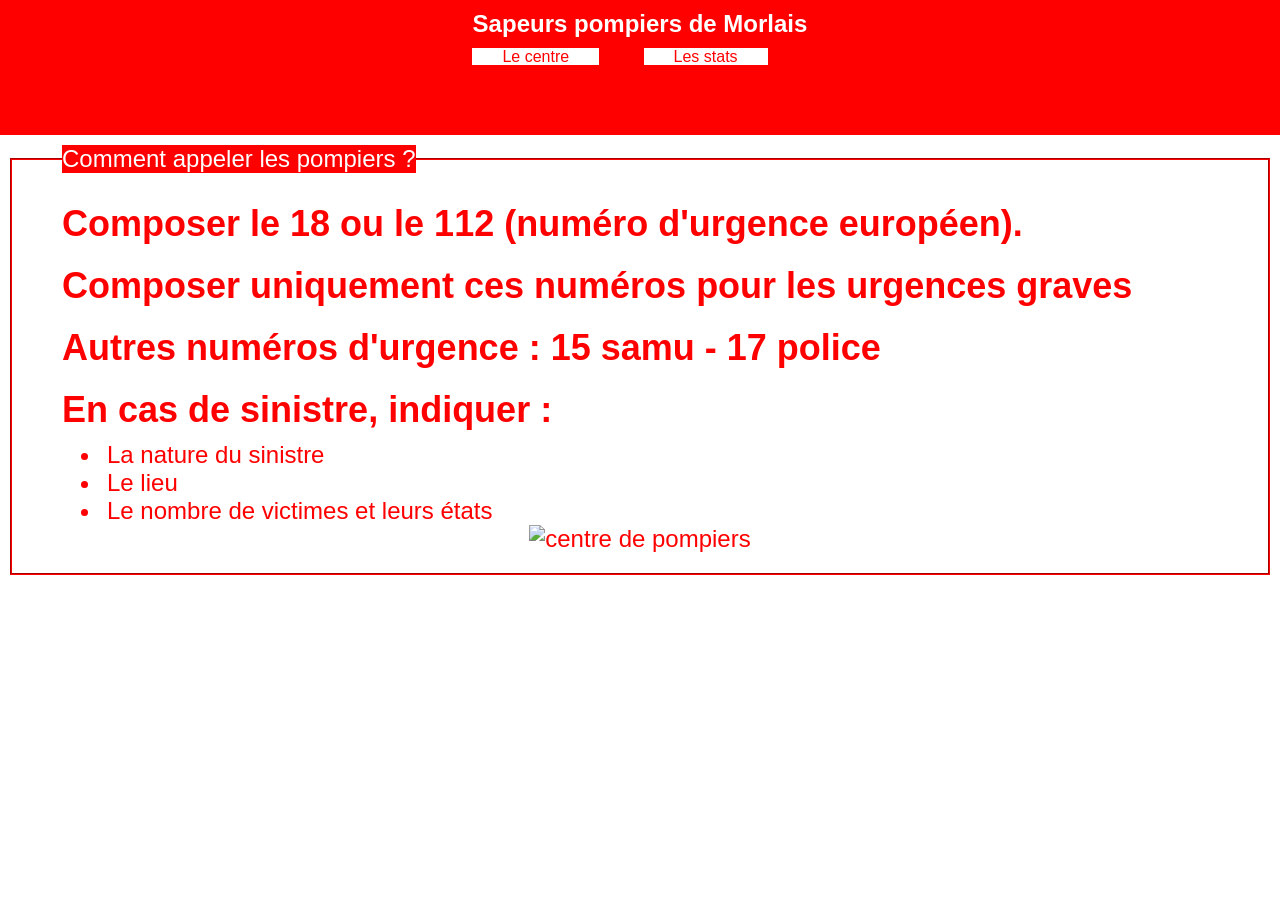
==== index.html @ b3fcbc7a "Add files via upload" ====
<!DOCTYPE html PUBLIC "-//W3C//DTD XHTML 1.0 Strict//EN" "http://www.w3.org/TR/xhtml1/DTD/xhtml1-strict.dtd">
<html lang="fr">
<head>
	<title>Stage officiel des pompiers de Morlais</title>
	<meta http-equiv="Content-Type" content="text/html; charset=utf-8" />
	<link href="style.css" rel="stylesheet" type="text/css"/>
</head>
<body>
	<div id="menu">
		<h1>Sapeurs pompiers de Morlais</h1>
		<ul>
			<li><a href="./pages/centre.html">Le centre</a></li>
			<li><a href="./pages/stats.html">Les stats </a></li>
		</ul>
	</div>
	
	<div id="centre">
		<fieldset>
		<legend>Comment appeler les pompiers ?</legend>
		<h2>Composer le 18 ou le 112 (numéro d'urgence européen).</h2>
		<h2>Composer uniquement ces numéros pour les urgences graves</h2>
		<h2>Autres numéros d'urgence : 15 samu - 17 police</h2>
		<h2>En cas de sinistre, indiquer :</h2>
		<ul>
			<li class="cligno">La nature du sinistre</li>
			<li class="cligno">Le lieu</li>
			<li class="cligno">Le nombre de victimes et leurs états</li>
		</ul>
		<center>
			<img src="C:\Users\nbilla01\OneDrive - Université de Poitiers\html\td3\contexte1\pompiers\photos\centre.jpg" alt="centre de pompiers" />
		</center>
		</fieldset>
	</div>
</body>
</html>
---- style.css ----
/*configuration du corps de la page*/
html, body {
font-family: Arial;
margin: 0;
padding: 0;
font-size:1.em;
height:100%;
width:100%;
}
*{margin:0; padding:0;}
/*Configuration de la boite menu*/
div#menu {
width:100%;
height:15%;
background-color:red;
color:white;
text-align:center;
}

#menu ul{
list-style-type: none;
}
#menu li {
display:inline;
margin-right:40px;
padding:0px 30px 0 30px; 
background-color: white;
}
#menu a {
text-decoration: none;
color:red;
}

/*Configuration de la boite centre et de ses composants*/
div#centre {
height:85%;
width:100%;
overflow: auto;
background-color:white;
font-size:1.5em;
color :red;
}
#centre h1 {
font-size:1.75em;
text-align:center;
}


/*Configuration des balises de structuration*/
h1 {font-size:1.5em;
text-align:center;
padding-top:10px;
padding-bottom:10px;
}
h2 {
padding-top:10px;
padding-bottom:10px;
}
p { 
text-align:justify;
}
table {
 
border:1px solid; 
border-color:gray; 
width:50%; 
}
table th {
background-color:red;
color:white; 
border:1px solid; 
border-color:white;
}
table td{
border:1px solid; 
border-color:gray;
}
#centre img {
	width:auto;
	height:auto;
}
.cligno{
list-style-image:URL(./photos/cligno.gif);
padding-left:5px;
margin-left:40px;
}
legend{
background-color:red;
color:white;
}
fieldset {
border-color:red;
margin : 10px 10px 10px 10px;
padding: 20px 50px 20px 50px;
}
#centre a {
text-decoration: underline;
color:red;
}
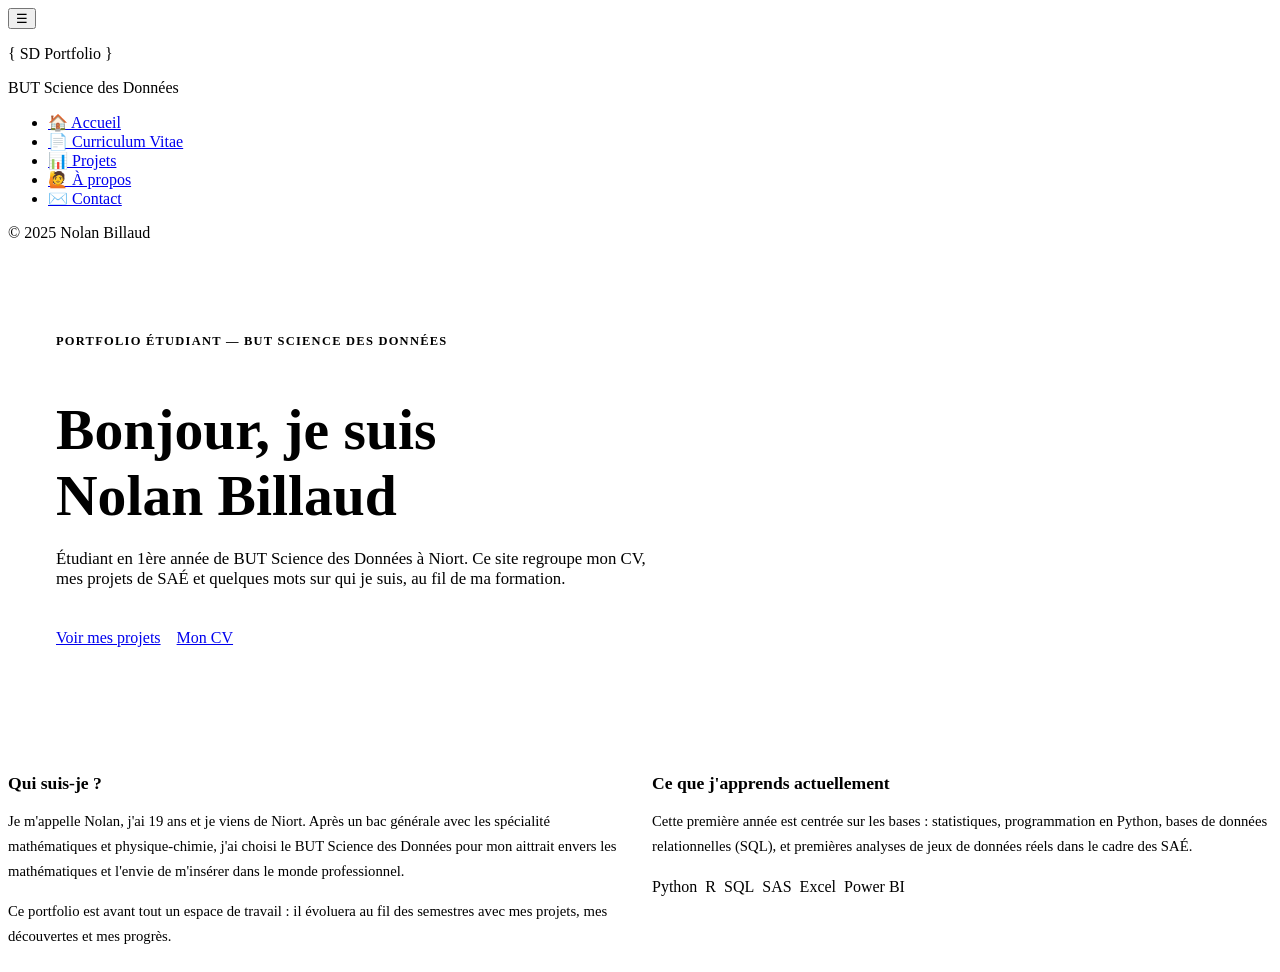
==== commit 5edad208: "Add files via upload" ====
--- a/index.html
+++ b/index.html
@@ -1,35 +1,214 @@
-<!DOCTYPE html PUBLIC "-//W3C//DTD XHTML 1.0 Strict//EN" "http://www.w3.org/TR/xhtml1/DTD/xhtml1-strict.dtd">
-<html lang="fr">
-<head>
-	<title>Stage officiel des pompiers de Morlais</title>
-	<meta http-equiv="Content-Type" content="text/html; charset=utf-8" />
-	<link href="style.css" rel="stylesheet" type="text/css"/>
-</head>
-<body>
-	<div id="menu">
-		<h1>Sapeurs pompiers de Morlais</h1>
-		<ul>
-			<li><a href="./pages/centre.html">Le centre</a></li>
-			<li><a href="./pages/stats.html">Les stats </a></li>
-		</ul>
-	</div>
-	
-	<div id="centre">
-		<fieldset>
-		<legend>Comment appeler les pompiers ?</legend>
-		<h2>Composer le 18 ou le 112 (numéro d'urgence européen).</h2>
-		<h2>Composer uniquement ces numéros pour les urgences graves</h2>
-		<h2>Autres numéros d'urgence : 15 samu - 17 police</h2>
-		<h2>En cas de sinistre, indiquer :</h2>
-		<ul>
-			<li class="cligno">La nature du sinistre</li>
-			<li class="cligno">Le lieu</li>
-			<li class="cligno">Le nombre de victimes et leurs états</li>
-		</ul>
-		<center>
-			<img src="C:\Users\nbilla01\OneDrive - Université de Poitiers\html\td3\contexte1\pompiers\photos\centre.jpg" alt="centre de pompiers" />
-		</center>
-		</fieldset>
-	</div>
-</body>
-</html>+<!DOCTYPE html>
+<html lang="fr">
+<head>
+  <meta charset="UTF-8" />
+  <meta name="viewport" content="width=device-width, initial-scale=1.0" />
+  <meta name="description" content="Portfolio de [Prénom Nom] — Étudiant en BUT Science des Données" />
+  <title>Accueil — Portfolio BUT SD</title>
+  <link rel="stylesheet" href="css/style.css" />
+  <style>
+    /* Styles spécifiques à l'accueil */
+    .hero {
+      position: relative;
+      overflow: hidden;
+      border: 1px solid var(--border);
+      border-radius: 16px;
+      padding: 4rem 3rem;
+      margin-bottom: 3rem;
+      background: var(--bg-card-2);
+    }
+
+    .hero .dot-grid { border-radius: 16px; }
+
+    .hero__content { position: relative; z-index: 1; }
+
+    .hero__eyebrow {
+      font-size: 0.78rem;
+      color: var(--accent-cyan);
+      font-weight: 600;
+      letter-spacing: 0.1em;
+      text-transform: uppercase;
+      margin-bottom: 1rem;
+    }
+
+    .hero h1 {
+      font-family: var(--font-display);
+      font-size: clamp(2.2rem, 5vw, 3.6rem);
+      font-weight: 700;
+      line-height: 1.15;
+      margin-bottom: 1.2rem;
+    }
+
+    .hero h1 .highlight {
+      color: var(--accent-cyan);
+    }
+
+    .hero__sub {
+      font-size: 1.05rem;
+      color: var(--text-muted);
+      max-width: 600px;
+      margin-bottom: 2.5rem;
+    }
+
+    .hero__actions {
+      display: flex;
+      gap: 1rem;
+      flex-wrap: wrap;
+    }
+
+    /* Sections d'accueil */
+    .home-grid {
+      display: grid;
+      grid-template-columns: 1fr 1fr;
+      gap: 1.5rem;
+    }
+
+    .home-grid .card h2 {
+      font-family: var(--font-display);
+      font-size: 1.1rem;
+      font-weight: 600;
+      margin-bottom: 0.8rem;
+    }
+
+    .home-grid .card p {
+      font-size: 0.92rem;
+      color: var(--text-muted);
+      line-height: 1.7;
+    }
+
+    .home-grid .card p + p { margin-top: 0.8rem; }
+
+    .tag-row {
+      display: flex;
+      flex-wrap: wrap;
+      gap: 0.5rem;
+      margin-top: 1.2rem;
+    }
+
+    @media (max-width: 700px) {
+      .hero { padding: 2.5rem 1.5rem; }
+      .home-grid { grid-template-columns: 1fr; }
+    }
+  </style>
+</head>
+<body>
+
+  <button class="hamburger" aria-label="Ouvrir le menu" aria-expanded="false" aria-controls="sidebar">☰</button>
+
+  <div class="site-wrapper">
+
+    <aside class="sidebar" id="sidebar" role="navigation" aria-label="Navigation principale">
+      <p class="sidebar__logo"><span>{ </span>SD Portfolio<span> }</span></p>
+      <p class="sidebar__tagline">BUT Science des Données</p>
+
+      <nav>
+        <ul>
+          <li>
+            <a href="index.html">
+              <span class="nav-icon" aria-hidden="true">🏠</span>
+              Accueil
+            </a>
+          </li>
+          <li>
+            <a href="cv.html">
+              <span class="nav-icon" aria-hidden="true">📄</span>
+              Curriculum Vitae
+            </a>
+          </li>
+          <li>
+            <a href="projets.html">
+              <span class="nav-icon" aria-hidden="true">📊</span>
+              Projets
+            </a>
+          </li>
+          <li>
+            <a href="apropos.html">
+              <span class="nav-icon" aria-hidden="true">🙋</span>
+              À propos
+            </a>
+          </li>
+          <li>
+            <a href="contact.html">
+              <span class="nav-icon" aria-hidden="true">✉️</span>
+              Contact
+            </a>
+          </li>
+        </ul>
+      </nav>
+
+      <p class="sidebar__footer">© 2025 Nolan Billaud</p>
+    </aside>
+
+    <main class="main-content" id="main">
+
+      <!-- Hero -->
+      <section class="hero" aria-labelledby="hero-title">
+        <div class="dot-grid" aria-hidden="true"></div>
+        <div class="hero__content">
+          <p class="hero__eyebrow">Portfolio étudiant — BUT Science des Données</p>
+          <h1 id="hero-title">
+            Bonjour, je suis<br>
+            <span class="highlight">Nolan Billaud</span>
+          </h1>
+          <p class="hero__sub">
+            Étudiant en 1ère année de BUT Science des Données à Niort.
+            Ce site regroupe mon CV, mes projets de SAÉ et quelques mots sur qui je suis,
+            au fil de ma formation.
+          </p>
+          <div class="hero__actions">
+            <a href="projets.html" class="btn btn--primary">
+              Voir mes projets
+            </a>
+            <a href="cv.html" class="btn btn--outline">
+              Mon CV
+            </a>
+          </div>
+        </div>
+      </section>
+
+      <!-- Grille de présentation -->
+      <section aria-label="Aperçu du profil">
+        <div class="home-grid">
+
+          <!-- À propos rapide -->
+          <article class="card">
+            <h2>Qui suis-je ?</h2>
+            <p>
+              Je m'appelle Nolan, j'ai 19 ans et je viens de Niort.
+              Après un bac générale avec les spécialité mathématiques et physique-chimie, j'ai choisi le BUT Science
+              des Données pour mon aittrait envers les mathématiques et l'envie de m'insérer dans le monde professionnel.
+            </p>
+            <p>
+              Ce portfolio est avant tout un espace de travail : il évoluera au fil
+              des semestres avec mes projets, mes découvertes et mes progrès.
+            </p>
+          </article>
+
+          <!-- Ce que j'apprends -->
+          <article class="card">
+            <h2>Ce que j'apprends actuellement</h2>
+            <p>
+              Cette première année est centrée sur les bases : statistiques,
+              programmation en Python, bases de données relationnelles (SQL),
+              et premières analyses de jeux de données réels dans le cadre
+              des SAÉ.
+            </p>
+            <div class="tag-row" aria-label="Outils utilisés actuellement">
+              <span class="tag">Python</span>
+			  <span class="tag">R</span>
+              <span class="tag">SQL</span>
+              <span class="tag">SAS</span>
+              <span class="tag">Excel</span>
+              <span class="tag">Power BI</span>
+            </div>
+          </article>
+
+        </div>
+      </section>
+
+    </main>
+  </div>
+
+  <script src="js/nav.js"></script>
+</body>
+</html>
